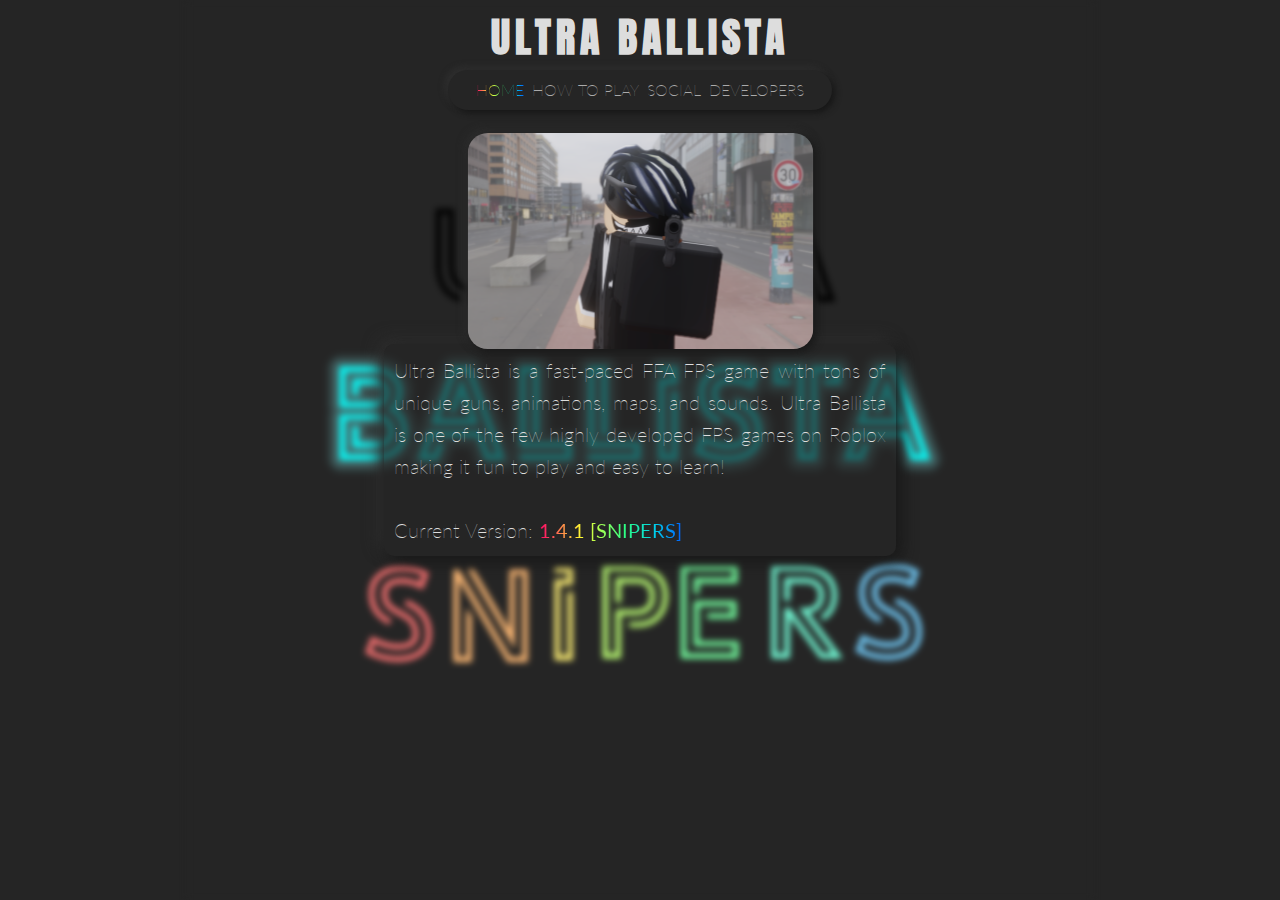
==== index.html @ 13bfb996 "Initial Commit" ====
<!DOCTYPE html>
<html>

    <head>
        <meta charset="utf-8">
        <title>Home | Ultra Ballista</title>
        <meta name="viewport" content="width=device-width, initial-scale=1">
        <link href="https://fonts.googleapis.com/css?family=Lato:400,700&amp;display=swap" rel="stylesheet">
        <link rel="stylesheet" href="/static/styles.css">
        <link rel="icon" type="image/x-icon" href="/assets/favicon.ico">
    </head>

    <body>
        <h1 class="header">ULTRA BALLISTA</h1>
        <div class="navbar">
            <ul class="nav-content">
                <li class="nav" data-navhome><span class="rainbow">HOME</span></li>
                <li class="nav" data-navhowtoplay>HOW TO PLAY</li>
                <li class="nav" data-navsocial>SOCIAL</li>
                <li class="nav" data-navdevelopers>DEVELOPERS</li>
            </ul>
        </div>
        <img class="thumbnail" id="img" src="/assets/thumbnail-1.png">
        <p class="box-text">Ultra Ballista is a fast-paced FFA FPS game with tons of unique guns, animations, maps, and sounds. Ultra Ballista is one of the few highly developed FPS games on Roblox making it fun to play and easy to learn!<br><br>Current Version: <strong><span class="rainbow" id="version"></span></strong></p>
        <img class="logo-bg" src="/assets/logoUltraNormal.png" alt="">
        <script src="/navbar.js"></script>
        <script src="/updater.js"></script>
    </body>

</html>
---- static/styles.css ----
@import url('https://fonts.googleapis.com/css2?family=Anton&display=swap');
/* Main Scope */
:root {
    --bg: #ecf0f3;
}
* {
    box-sizing: border-box;
}
body {
    margin:0;
    height: 100vh; width: 100vw;
    overflow: hidden;
    font-family: 'Lato', sans-serif;
    font-weight: 700;
    display: flex;
    align-items: center;
    justify-content: center;
    color:#555;
    background: #252525;
}
/* Text Elements */
.box-text {
    text-align: justify;
    font-size: 20px;
    line-height: 1.6;
    width: 40%;
    background: #252525aa;
    color: #ddd;
    font-weight: 100;
    box-shadow: 5px 5px 16px #171717,
                -5px -5px 16px #303030;
    border-radius: 10px;
    padding: 10px;
}
.tip {
    position: relative;
    left: 50%;
    transform: translateX(-50%);
    width: 30%;
    text-align: justify;
    font-size: 20px;
    line-height: 1.6;
    background: #252525aa;
    color: #ddd;
    font-weight: 100;
    box-shadow: 5px 5px 8px #171717,
                -5px -5px 8px #303030;
    border-radius: 10px;
    padding: 10px;
    margin-bottom: 30px;
    margin-top: 30px;
}
.tips {
    position: absolute;
    top: 340px;
    width: 100%;
    bottom: 0;
}
.rainbow {
    background: linear-gradient(90deg, rgba(255,0,104,1) 0%, rgba(254,255,49,1) 30%, rgba(45,255,131,1) 60%, rgba(0,211,232,1) 80%, rgba(0,99,255,1) 100%);
    -webkit-background-clip: text; background-clip: text;
    -webkit-text-fill-color: transparent;
}
.header {
    text-align: center;
    position: absolute;
    top: -20px;
    font-size: 40px;
    color: #ddd;
    font-family: 'Anton';
    letter-spacing: 5px;
}
/* Images & Videos */
.logo {
    width: 100px; height: 100px;

    border-radius: 50%;
    margin: 0 auto;
    box-shadow: 
    0px 0px 2px #5f5f5f,
    0px 0px 0px 5px #242424,
    8px 8px 15px #0f0f0f,
    -8px -8px 15px #303030;
}
.logo-bg {
    height: 100%; width: auto;
    filter: blur(3px);
    z-index: -1;
    position: absolute;
}
.trailer {
    border-radius: 10px;
}
.thumbnail {
    transform: scale(50%);
    position: absolute;
    top: 25px;
    border-radius: 40px;
    box-shadow: 5px 5px 16px #171717,
                -5px -5px 16px #303030;
}
/* GUI Elements */
.navbar {
    position: absolute;
    top: 70px;
    width: 30%; height: 10px;
    padding: 20px;
    border-radius: 40px;
    background: #252525;
    box-shadow: 3px 3px 6px #171717,
                -3px -3px 6px #303030;
    font-weight: 100;
    color: #aaa;
}
.navbar .nav-content {
    display: flex;justify-content: space-evenly;
    list-style-type: none;
    padding: 0; margin: -10px 0 0 0;
}
.navbar .nav-content .nav {
    user-select: none;
    padding: 0; margin: 0;
}
.navbar .nav-content .nav:hover {
    cursor: pointer;
}
/* Social Hyperlinks */
.social-youtube {
    user-select: none;
    position: absolute;
    right: 15px;
    bottom: 425px;
    width: 280px;
    height: 50px;
    background: #fff;
    border-radius: 6px;
    transition: ease-in-out 500ms;
}
.social-youtube:hover {
    transform: scale(105%);
}
.social-profile, .social-game {
    user-select: none;
    position: absolute;
    right: 15px;
    width: 280px;
    height: 50px;
    background: #202225;
    border-radius: 6px;
    transition: ease-in-out 500ms;
}
.social-profile {
    bottom: 490px;
}
.social-profile:hover {
    transform: scale(105%);
}
.social-game {
    bottom: 555px;
}
.social-game:hover {
    transform: scale(105%);
}
.hyperlink-name-light, .hyperlink-name-dark {
    position: absolute;
    text-align: left;
    text-decoration: none;
    color: #ddd;
    display: inline;
    top: 15px;
    left: 60px;
    font-size: 14px;
    font-weight: 100;
}
.hyperlink-name-dark {
    color: #202225;
}
.social-icon {
    position: absolute;
    left: 15px;
    top: 10px;
    width: 30px;
    display: inline;
}
.discord {
    position: absolute;
    bottom: -40px;
    right: -20px;
    z-index: 999;
    transform: scale(80%);
}
/* Scrollbar */
::-webkit-scrollbar {
    width: 5px;
}
::-webkit-scrollbar-track {
    border-radius: 10px;
}
::-webkit-scrollbar-thumb {
    background: hsla(0,0%,100%,.1); 
    border-radius: 10px;
}
/* Posts */
.posts {
    position: absolute;
    top: 120px;
    width: 40%;
    overflow-y: scroll;
    bottom: 0;
    padding: 20px 20px 0 20px;
    background: none;
}
.post {
    position: relative;
    background: #252525aa;
    color: #ddd;
    font-weight: 100;
    box-shadow: 3px 3px 8px #171717,
                -3px -3px 8px #303030;
    border-radius: 10px;
    padding: 10px;
    margin-bottom: 40px;
}
.post > .author, .date {
    display: inline;
    margin: 0;
}
.date {
    float: right;
}
.author-pfp {
    position: absolute;
    top: 2px;
    left: 2px;
    border-radius: 50%;
    width: 35px;
    display: inline;
}
table {
    margin: 20px 0;
    font-family: arial, sans-serif;
    border-collapse: collapse;
    width: 100%;
    background-color: #323232bb;
}
td, th {
    border: .5px solid #515151;
    text-align: center;
    padding: 8px;
}
tr:nth-child(even) {
    background-color: #252525bb;
}
/* Developers */
.developers {
    position: absolute;
    top: 120px;
    width: 30%;
    overflow-y: scroll;
    bottom: 0;
    padding: 20px;
    background: none;
}
.dev-profile {
    margin-bottom: 20px;
    background: #252525aa;
    color: #ddd;
    font-weight: 100;
    box-shadow: 3px 3px 8px #171717,
                -3px -3px 8px #303030;
    border-radius: 10px;
    padding: 10px;
}
.dev-pfp {
    border-radius: 50%;
    display: inline;
    margin: 0;
    width: 20px;
}
.dev-name {
    display: inline;
}
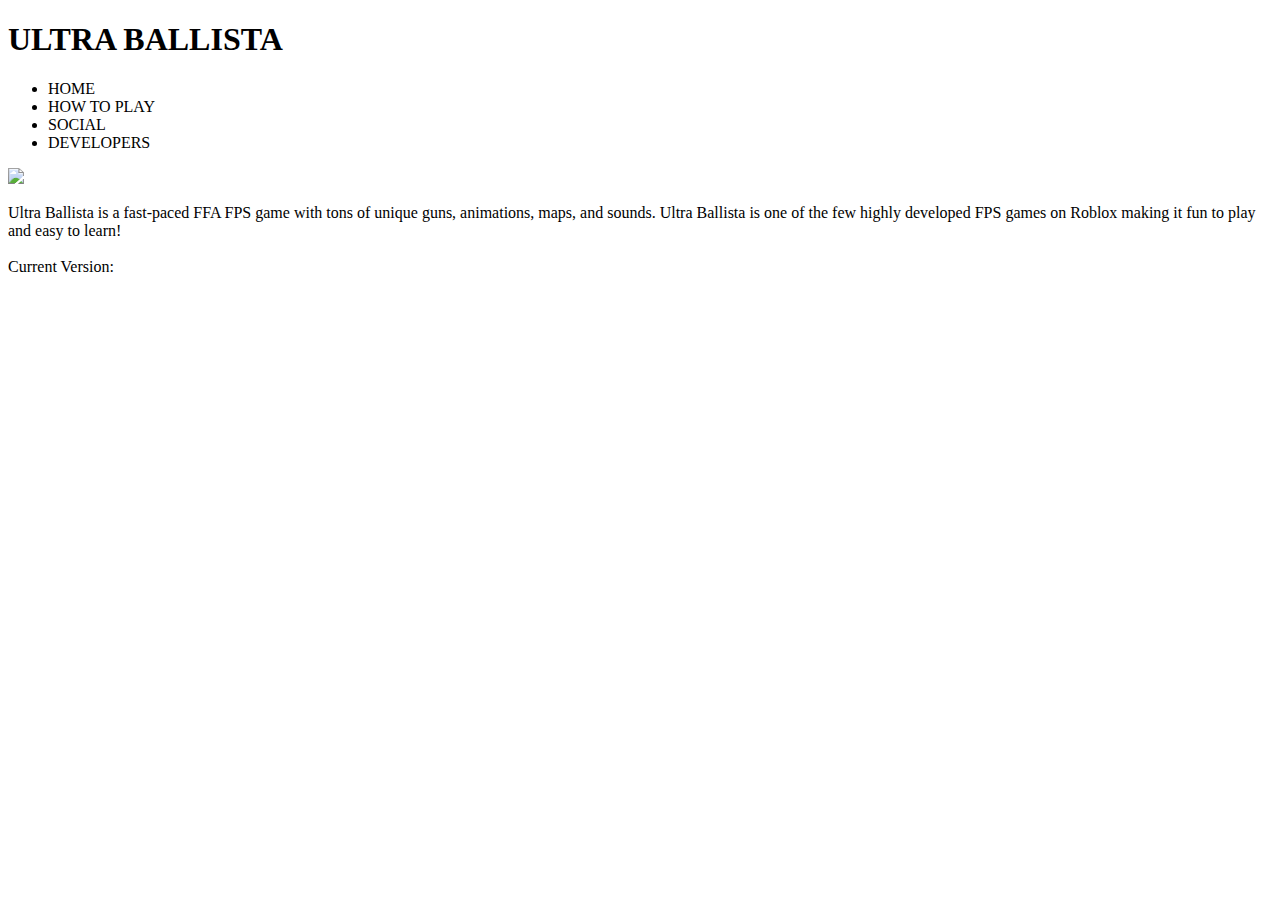
==== commit b405fd94: "Initial Commit" ====
--- a/index.html
+++ b/index.html
@@ -6,8 +6,8 @@
         <title>Home | Ultra Ballista</title>
         <meta name="viewport" content="width=device-width, initial-scale=1">
         <link href="https://fonts.googleapis.com/css?family=Lato:400,700&amp;display=swap" rel="stylesheet">
-        <link rel="stylesheet" href="/static/styles.css">
-        <link rel="icon" type="image/x-icon" href="/assets/favicon.ico">
+        <link rel="stylesheet" href="/ultraballista/static/styles.css">
+        <link rel="icon" type="image/x-icon" href="/ultraballista/assets/favicon.ico">
     </head>
 
     <body>
@@ -20,11 +20,11 @@
                 <li class="nav" data-navdevelopers>DEVELOPERS</li>
             </ul>
         </div>
-        <img class="thumbnail" id="img" src="/assets/thumbnail-1.png">
+        <img class="thumbnail" id="img" src="/ultraballista/assets/thumbnail-1.png">
         <p class="box-text">Ultra Ballista is a fast-paced FFA FPS game with tons of unique guns, animations, maps, and sounds. Ultra Ballista is one of the few highly developed FPS games on Roblox making it fun to play and easy to learn!<br><br>Current Version: <strong><span class="rainbow" id="version"></span></strong></p>
-        <img class="logo-bg" src="/assets/logoUltraNormal.png" alt="">
-        <script src="/navbar.js"></script>
-        <script src="/updater.js"></script>
+        <img class="logo-bg" src="/ultraballista/assets/logoUltraNormal.png" alt="">
+        <script src="/ultraballista/navbar.js"></script>
+        <script src="/ultraballista/updater.js"></script>
     </body>
 
 </html>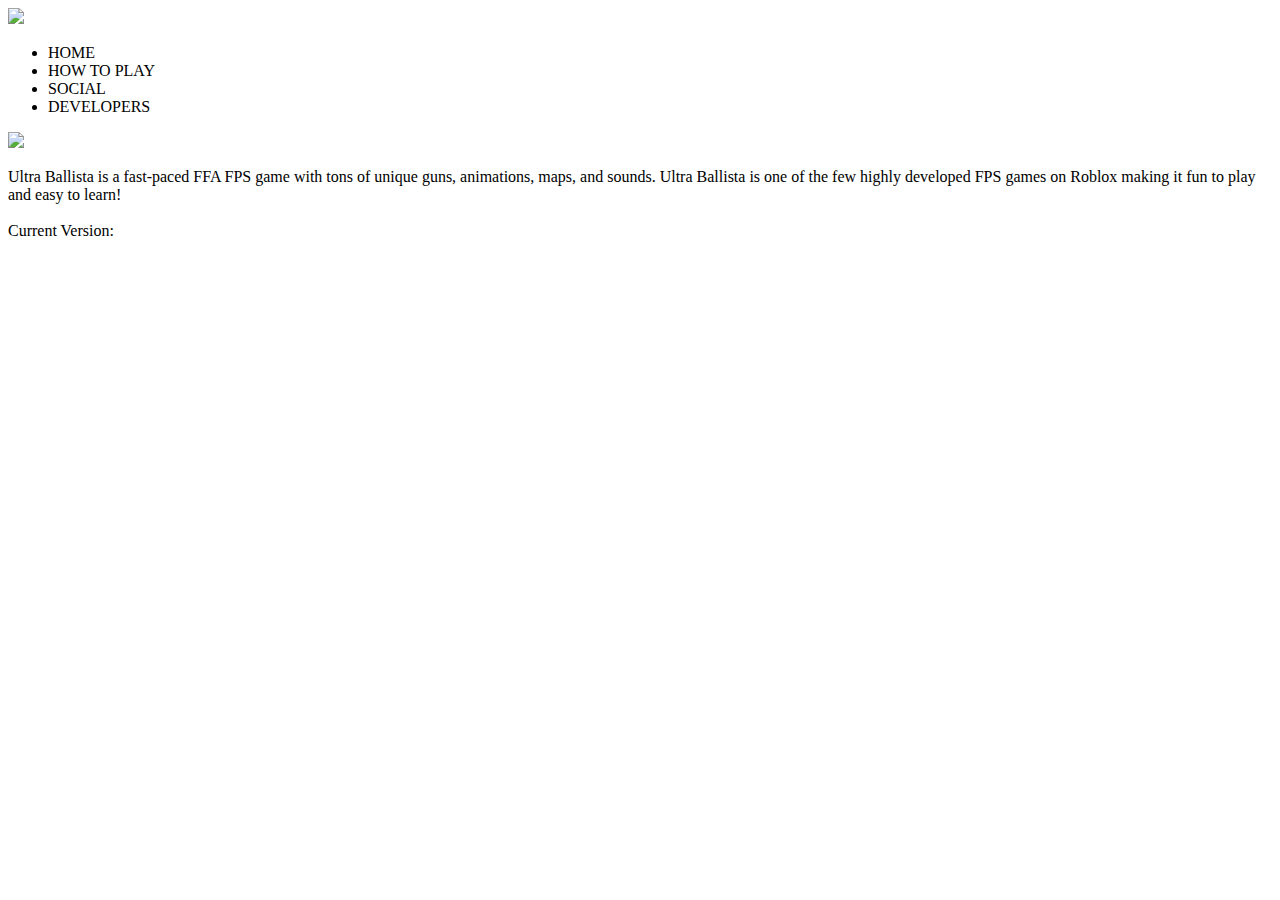
==== commit d0ca648c: "Initial Commit" ====
--- a/index.html
+++ b/index.html
@@ -11,7 +11,7 @@
     </head>
 
     <body>
-        <h1 class="header">ULTRA BALLISTA</h1>
+        <img src="/ultraballista/assets/ULTRA-BALLISTA.png" class="header">
         <div class="navbar">
             <ul class="nav-content">
                 <li class="nav" data-navhome><span class="rainbow">HOME</span></li>
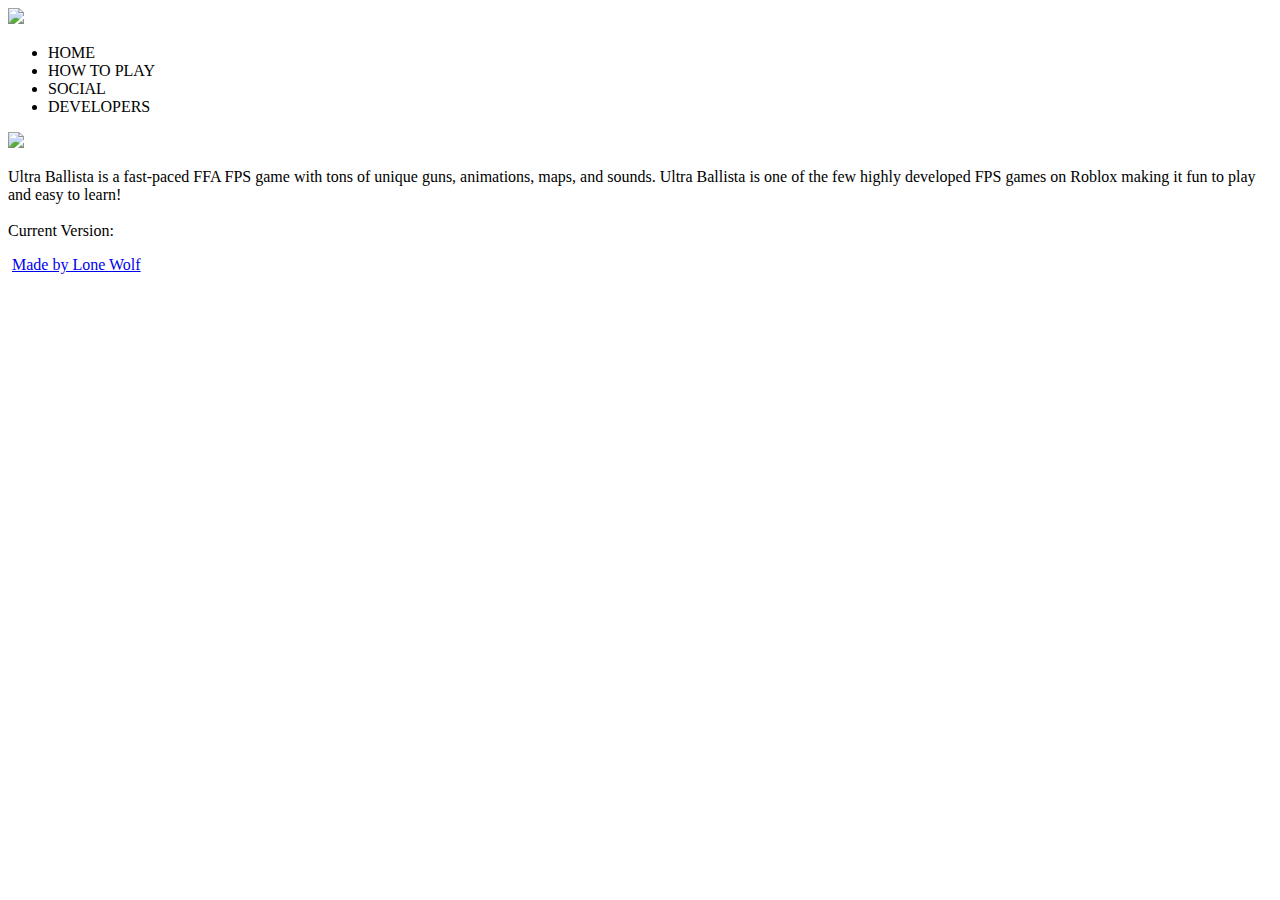
==== commit 2489834b: "Update index.html" ====
--- a/index.html
+++ b/index.html
@@ -23,8 +23,9 @@
         <img class="thumbnail" id="img" src="/ultraballista/assets/thumbnail-1.png">
         <p class="box-text">Ultra Ballista is a fast-paced FFA FPS game with tons of unique guns, animations, maps, and sounds. Ultra Ballista is one of the few highly developed FPS games on Roblox making it fun to play and easy to learn!<br><br>Current Version: <strong><span class="rainbow" id="version"></span></strong></p>
         <img class="logo-bg" src="/ultraballista/assets/logoUltraNormal.png" alt="">
+        <a class="bottom" href="https://www.youtube.com/channel/UCWTR72NjcC6vp8vkAbFQaDA">Made by Lone Wolf</a>
         <script src="/ultraballista/navbar.js"></script>
         <script src="/ultraballista/updater.js"></script>
     </body>
 
-</html>+</html>
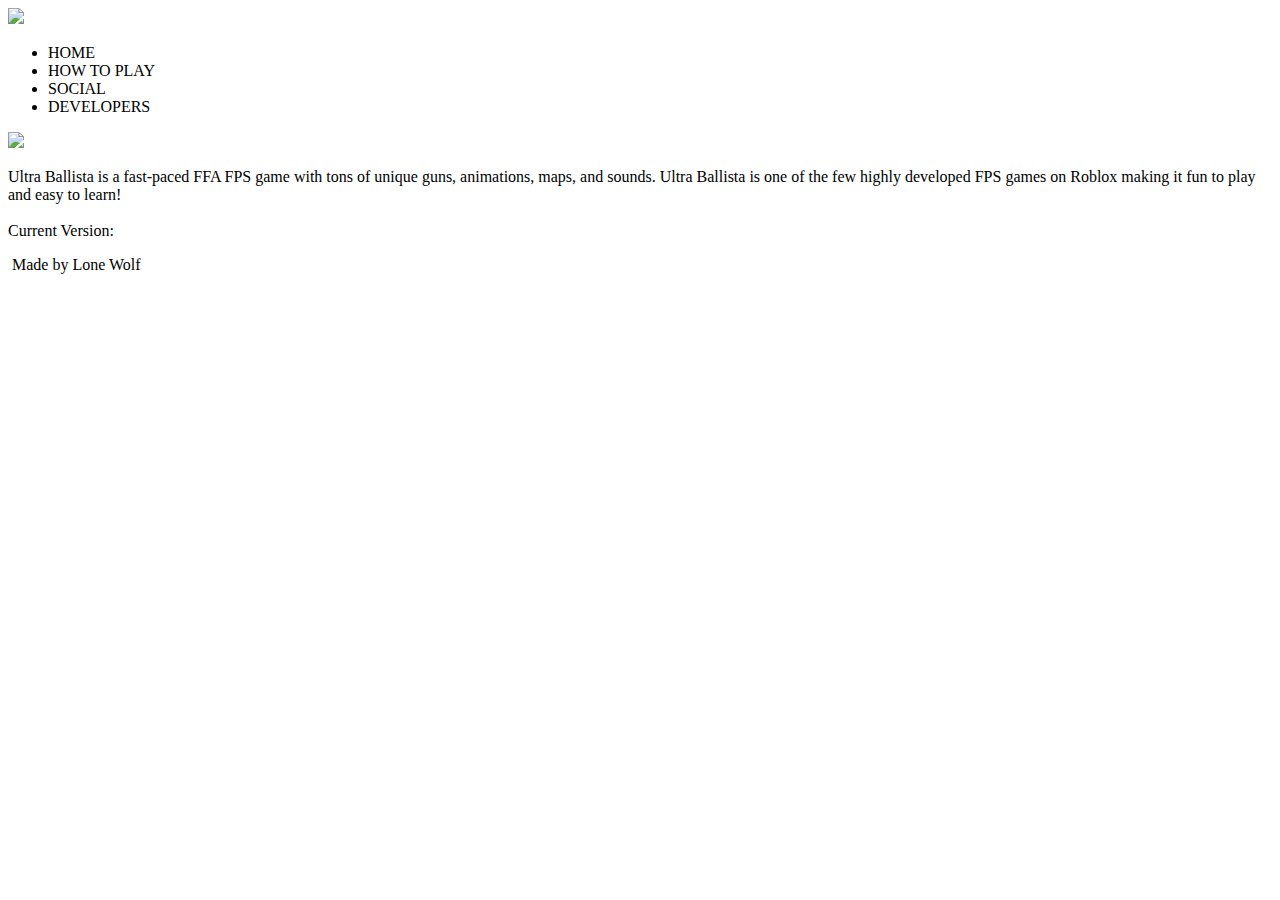
==== commit 0e43bd21: "Update index.html" ====
--- a/index.html
+++ b/index.html
@@ -23,7 +23,7 @@
         <img class="thumbnail" id="img" src="/ultraballista/assets/thumbnail-1.png">
         <p class="box-text">Ultra Ballista is a fast-paced FFA FPS game with tons of unique guns, animations, maps, and sounds. Ultra Ballista is one of the few highly developed FPS games on Roblox making it fun to play and easy to learn!<br><br>Current Version: <strong><span class="rainbow" id="version"></span></strong></p>
         <img class="logo-bg" src="/ultraballista/assets/logoUltraNormal.png" alt="">
-        <a class="bottom" href="https://www.youtube.com/channel/UCWTR72NjcC6vp8vkAbFQaDA">Made by Lone Wolf</a>
+        <span class="bottom" href="https://www.youtube.com/channel/UCWTR72NjcC6vp8vkAbFQaDA">Made by Lone Wolf</span>
         <script src="/ultraballista/navbar.js"></script>
         <script src="/ultraballista/updater.js"></script>
     </body>
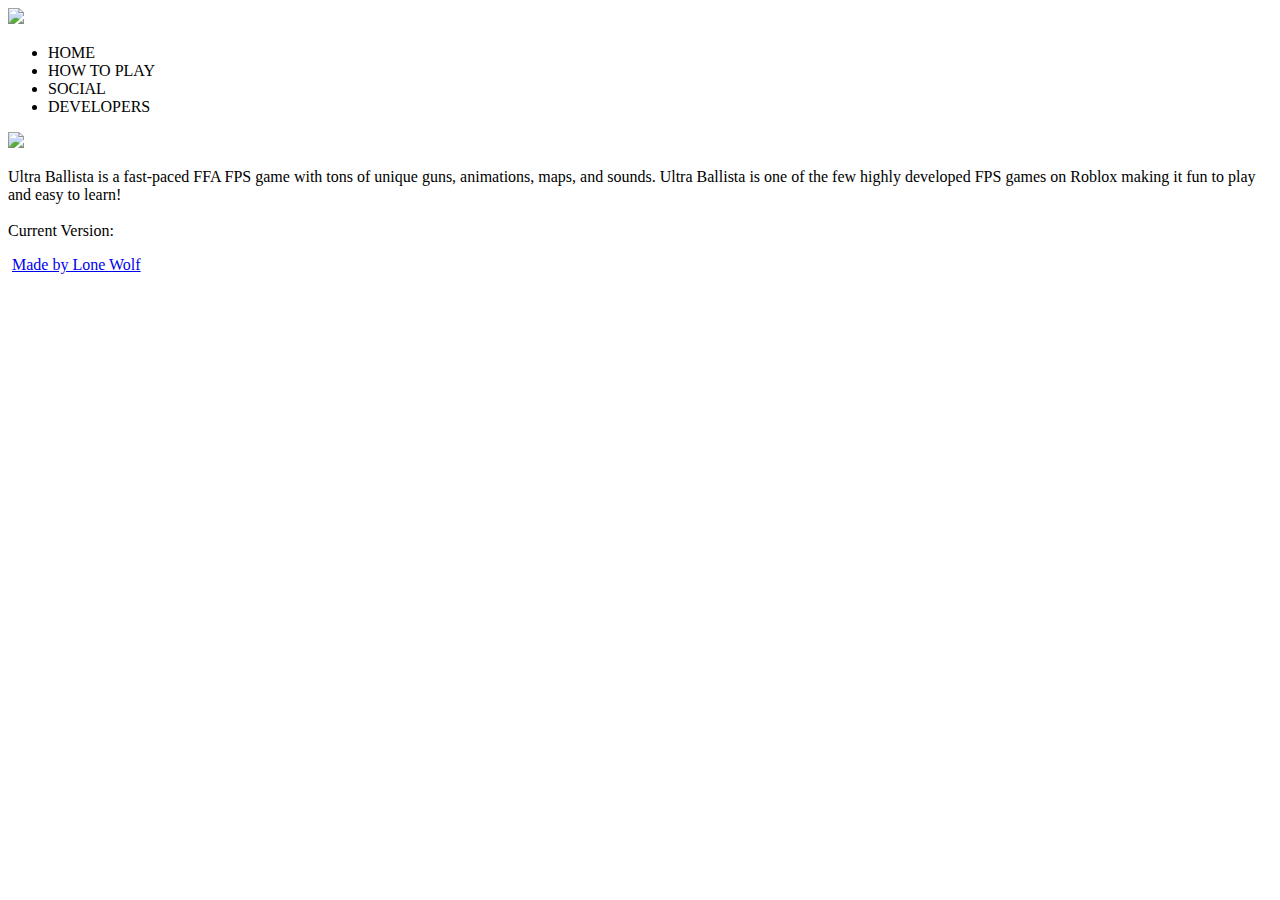
==== commit 276029f6: "Update index.html" ====
--- a/index.html
+++ b/index.html
@@ -23,7 +23,7 @@
         <img class="thumbnail" id="img" src="/ultraballista/assets/thumbnail-1.png">
         <p class="box-text">Ultra Ballista is a fast-paced FFA FPS game with tons of unique guns, animations, maps, and sounds. Ultra Ballista is one of the few highly developed FPS games on Roblox making it fun to play and easy to learn!<br><br>Current Version: <strong><span class="rainbow" id="version"></span></strong></p>
         <img class="logo-bg" src="/ultraballista/assets/logoUltraNormal.png" alt="">
-        <span class="bottom" href="https://www.youtube.com/channel/UCWTR72NjcC6vp8vkAbFQaDA">Made by Lone Wolf</span>
+        <a target="_blank" class="bottom rainbow" href="https://www.youtube.com/channel/UCWTR72NjcC6vp8vkAbFQaDA">Made by Lone Wolf</a>
         <script src="/ultraballista/navbar.js"></script>
         <script src="/ultraballista/updater.js"></script>
     </body>
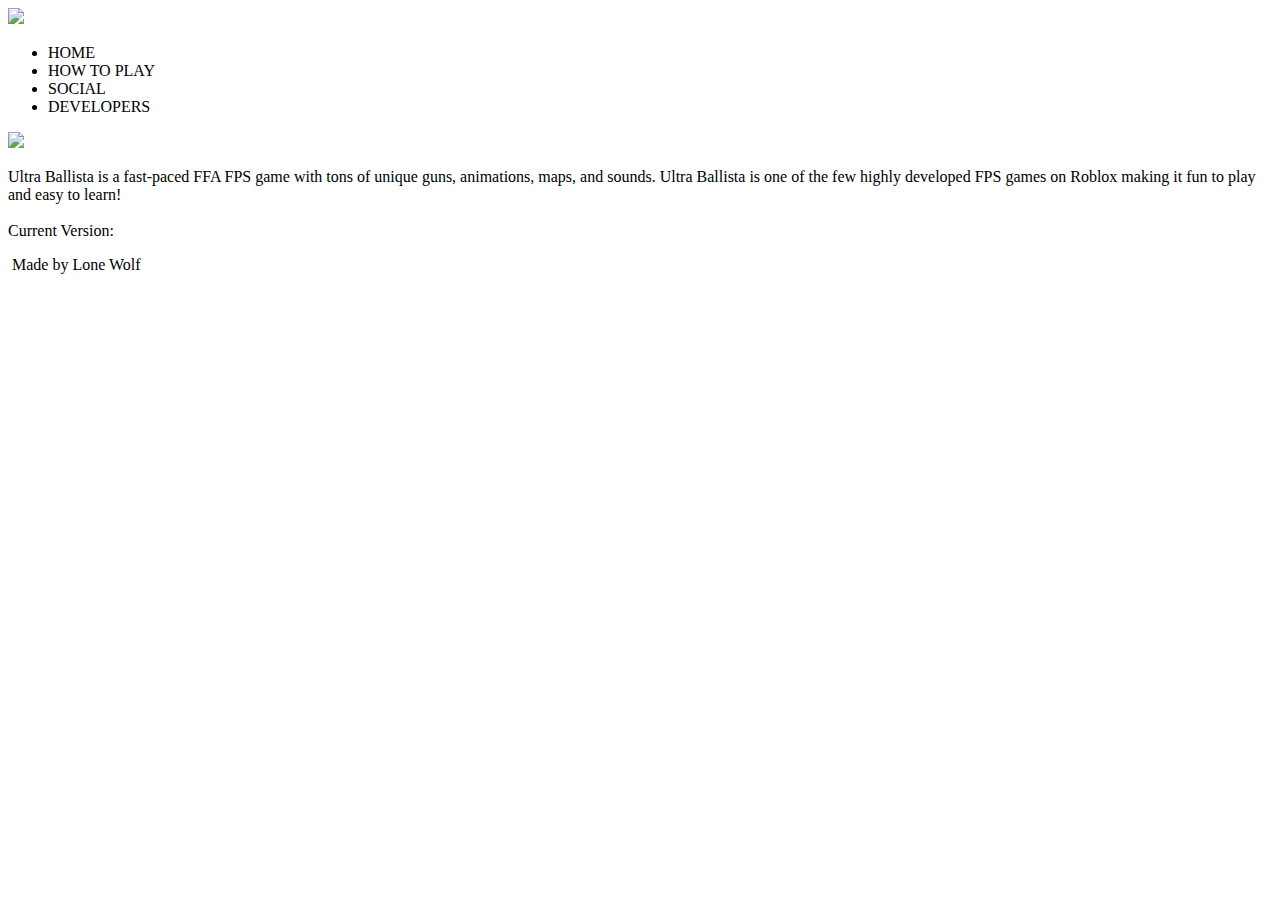
==== commit 945efac9: "Update index.html" ====
--- a/index.html
+++ b/index.html
@@ -23,7 +23,7 @@
         <img class="thumbnail" id="img" src="/ultraballista/assets/thumbnail-1.png">
         <p class="box-text">Ultra Ballista is a fast-paced FFA FPS game with tons of unique guns, animations, maps, and sounds. Ultra Ballista is one of the few highly developed FPS games on Roblox making it fun to play and easy to learn!<br><br>Current Version: <strong><span class="rainbow" id="version"></span></strong></p>
         <img class="logo-bg" src="/ultraballista/assets/logoUltraNormal.png" alt="">
-        <a target="_blank" class="bottom rainbow" href="https://www.youtube.com/channel/UCWTR72NjcC6vp8vkAbFQaDA">Made by Lone Wolf</a>
+        <span class="bottom" href="https://www.youtube.com/channel/UCWTR72NjcC6vp8vkAbFQaDA">Made by Lone Wolf</span>
         <script src="/ultraballista/navbar.js"></script>
         <script src="/ultraballista/updater.js"></script>
     </body>
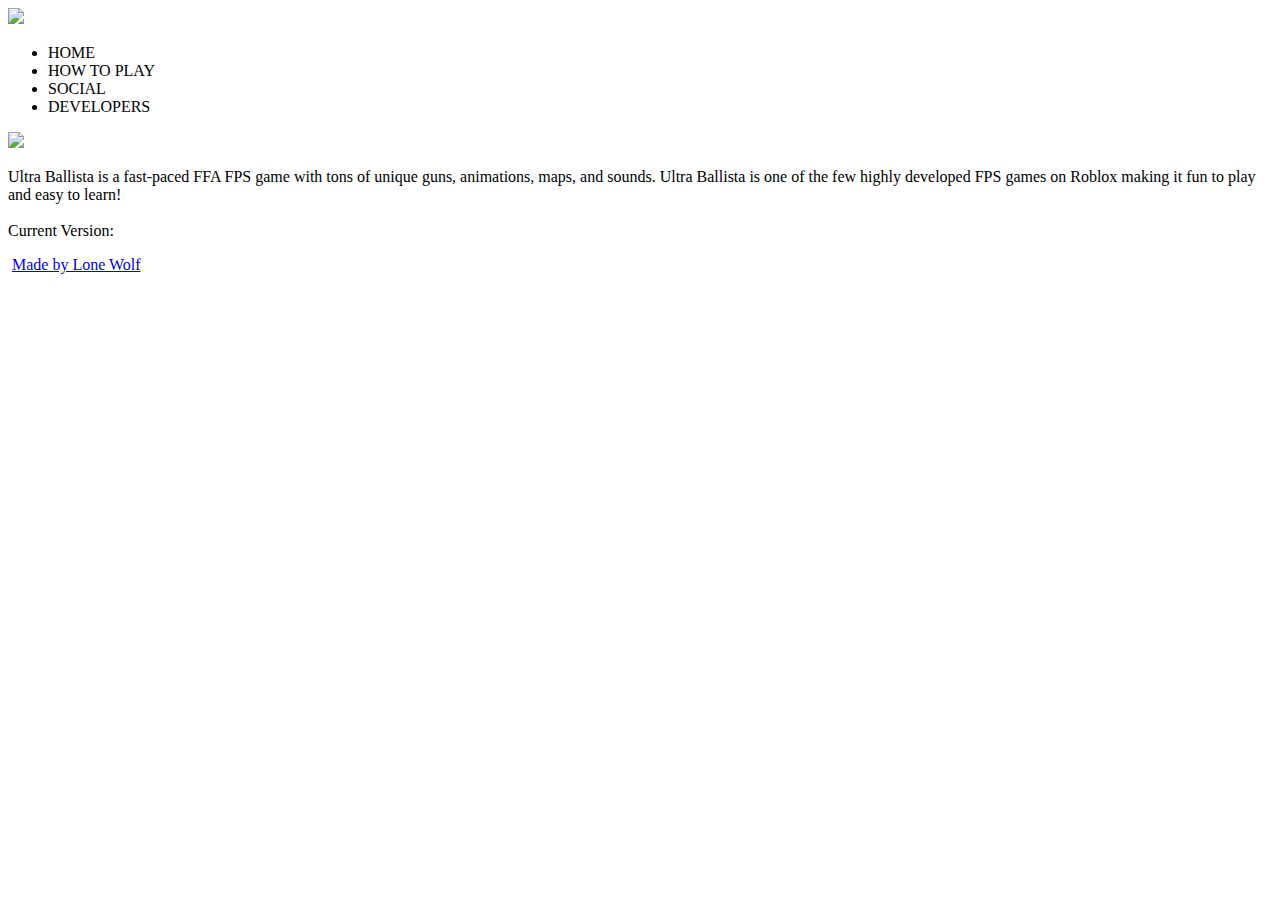
==== commit 84538ce8: "Update index.html" ====
--- a/index.html
+++ b/index.html
@@ -23,7 +23,7 @@
         <img class="thumbnail" id="img" src="/ultraballista/assets/thumbnail-1.png">
         <p class="box-text">Ultra Ballista is a fast-paced FFA FPS game with tons of unique guns, animations, maps, and sounds. Ultra Ballista is one of the few highly developed FPS games on Roblox making it fun to play and easy to learn!<br><br>Current Version: <strong><span class="rainbow" id="version"></span></strong></p>
         <img class="logo-bg" src="/ultraballista/assets/logoUltraNormal.png" alt="">
-        <span class="bottom" href="https://www.youtube.com/channel/UCWTR72NjcC6vp8vkAbFQaDA">Made by Lone Wolf</span>
+        <a class="rainbow bottom" href="https://www.youtube.com/channel/UCWTR72NjcC6vp8vkAbFQaDA">Made by Lone Wolf</a>
         <script src="/ultraballista/navbar.js"></script>
         <script src="/ultraballista/updater.js"></script>
     </body>
